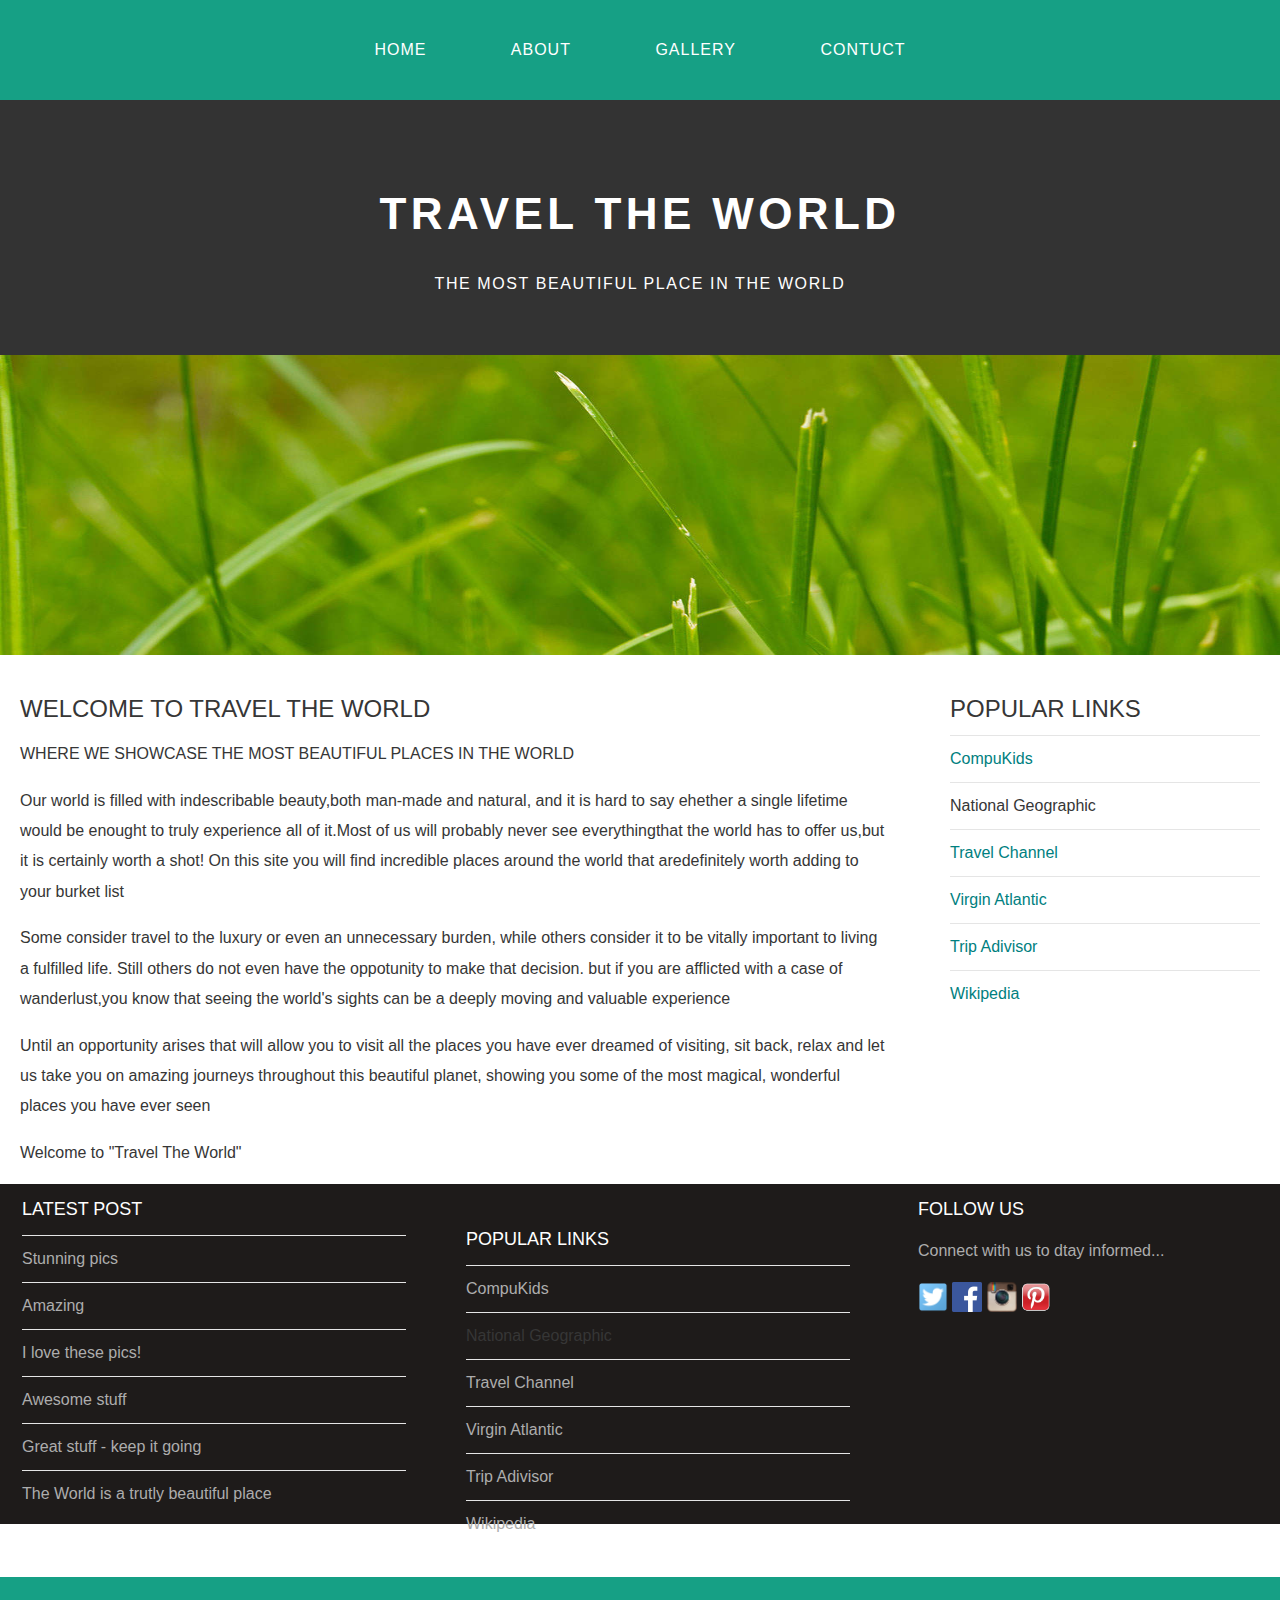
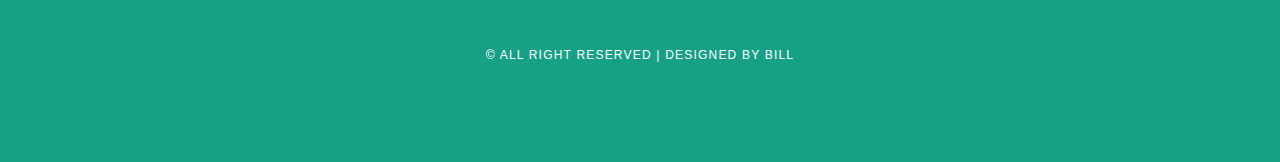
==== index.html @ a5e95226 "submition" ====
<!DOCTYPE html>
<html>
    <head>
          <title>Travel The World</title>
          <link rel="stylesheet" href="style.css"/>
    </head>
    
    <body>
        <div id="menu">
             <ul>
               <li><a href="#">Home</a></li>
               <li><a href="about.html">About</a></li>
               <li><a href="gallery.html">Gallery</a></li>
               <li><a href="contact.html">Contuct</a></li>
            </ul>
        </div>
        
        <div id="header">
             <h1>TRAVEL THE WORLD</h1>
             <p>THE MOST BEAUTIFUL PLACE IN THE WORLD</p>
        </div>
        <div id="banner">
             <img src="images/pic01.jpg"/>
        </div>
        
        <div id="page">
             <div id="content">
                  <h2>Welcome to Travel The World</h2>
                  <p>WHERE WE SHOWCASE THE MOST BEAUTIFUL PLACES IN THE WORLD</p>
                  <P>Our world is filled with indescribable beauty,both man-made and natural, and it is hard to say ehether a single lifetime would be enought to truly experience all of it.Most of us will probably never see everythingthat the world has to offer us,but it is certainly worth a shot! On this site you will find incredible places around the world that aredefinitely worth adding to your burket list</P>
                 <p>Some consider travel to the luxury or even an unnecessary burden, while others consider it to be vitally important to living a fulfilled life. Still others do not even have the oppotunity to make that decision. but if you are afflicted with a case of wanderlust,you know that seeing the world's sights can be a deeply moving and valuable experience</p>
                 <p>Until an opportunity arises that will allow you to visit all the places you have ever dreamed of visiting, sit back, relax and let us take you on amazing journeys throughout this beautiful planet, showing you some of the most magical, wonderful places you have ever seen</p>
                 <p>Welcome to "Travel The World"</p>
            </div>
            <div id="sidebar">
                  <h2>Popular links</h2>
               <ul class="styled">
                   <li><a href="http://www.compukids.me">CompuKids</a></li>
                   <li><a href="http://www.nationalgeographic.com/"></a>National Geographic</li>
                   <li><a href="http://www.travelchannel.com/">Travel Channel</a></li>
                   <li><a href="http://www.virgin-atlantic.com/us/en.html">Virgin Atlantic</a></li>
                   <li><a href="http://www.tripadvisor.com">Trip Adivisor</a></li>
                   <li><a href="https://en.wikipedia.org/wiki/Main_page">Wikipedia</a></li>
                </ul>
            </div>
        </div>
        
        <div id="footer">
            <div id="box1">
                <h2>Latest Post</h2>
                <ul class="styled">
                    <li><a  href="#">Stunning pics</a></li>
                    <li><a href="#">Amazing</a></li>
                    <li><a href="#">I love these pics!</a></li>
                    <li><a href="#">Awesome stuff</a></li>
                    <li><a href="#">Great stuff - keep it going</a></li>
                    <li><a href="#">The World is a trutly beautiful place</a></li>
                </ul>
            </div>
            
            <div id="box2">
                <h2>Popular Links</h2>
                <ul class="styled">
                    <li><a  href="http://www.compukids">CompuKids</a></li>
                    <li><a href="http://www.nationalgeographic.com/"></a>National Geographic</li>
                    <li><a href="http://www.travelchannel.com/">Travel Channel</a></li>
                    <li><a href="http://www.virgin-atlantic.com/us/en.html">Virgin Atlantic</a></li>
                    <li><a href="http://www.tripadvisor.com">Trip Adivisor</a></li>
                    <li><a href="https://en.wikipedia.org/wiki/Main_page">Wikipedia</a></li>
                </ul>
            </div>
            
            <div id="box3">
                <h2>Follow Us</h2>
                <p>Connect with us to dtay informed...</p>
                <a href="#"><img src="images/twitter.png" height="30"/></a>
                <a href="#"><img src="images/facebook.png" height="30"/></a>
                <a href="#"><img src="images/instagram.png" height="30"/></a>
                <a href="#"><img src="images/pinterest.png" height="30"/></a>
            </div>
            
        </div>
        <div id="copyright">
            <p>&copy; All Right Reserved | Designed by Bill</p>
        </div>
    </body>

</html>
---- style.css ----
/* **************************************************************** */
/* Universal styles                                                 */
/* **************************************************************** */
body{
    margin: 0;
    padding: 0;
    background-color: white;
    font-family: 'Raleway', sans-serif;
    font-size: 16px;
    font-weight: 400;
    color: #363636;
}

p{
    line-height: 190%;
}

a{
    text-decoration: none;
    color: teal;
}

/* **************************************************************** */
/* Menu                                                             */
/* **************************************************************** */

#menu{
    background-color: #16a085;
    height: 100px;
}

#menu ul{
    margin: 0;
    padding: 0;
    list-style-type: none;
    text-align: center;
}

#menu li{
    display: inline-block;
}

#menu a{
    letter-spacing: 1px;
    text-decoration: none;
    text-align: center;
    text-transform: uppercase;
    font-size: 16px;
    line-height: 100px;
    color: white;
    
    padding: 0 40px;
    border: none;
    display: block;
}

#menu a:hover{
    background-color: #1abc9c; 
}

/* **************************************************************** */
/* Header                                                           */
/* **************************************************************** */

#header{
    padding: 60px 0px 40px 0;
    background-color: #333333;
    text-align: center;
}

#header h1{
    letter-spacing: 0.1em;
    font-size: 44px;
    color: white;
}

#header p{
    letter-spacing: 0.1em;
    color: white;
}

/* **************************************************************** */
/* Banner                                                           */
/* **************************************************************** */

#banner{
    height: 300px;
}

#banner img{
    width: 100%;
    height: 300px; 
}

/* **************************************************************** */
/* Page                                                             */
/* **************************************************************** */

#page{
    min-height: 400px;
    padding: 20px;
    
}

#page h2{
    margin-bottom: 12px;
    text-transform: uppercase;
    font-weight: 400;
    font-size: #16a085;
}

/* CONTENT */

#content{
    float: left;
    width: 70%;
}

/* SIDEBAR */


#sidebar{
    float: right;
    width: 25%;
}

/* LISTS */

ul.styled{
    margin: 0;
    padding: 0;
    list-style-type: none;
}

ul.styled li{
    border-top: solid 1px #e5e5e5;
    padding: 14px 0px;
}

/* **************************************************************** */
/* footer                                                           */
/* **************************************************************** */

#footer{
    width: 100%;
    height: 340px;
    background-color: #1e1b1a;
    padding-top: 25pxl;
    padding-left: 22px;
    clear: both; 
}

#footer h2{
    font-size: 18px;
    font-weight: 400;
    text-transform: uppercase;
    color: #ffffff;
}

#footer p{
    color: #adadad;
}

#footer a{
    color: #adadad;
}

#box1{
    float: left;
    width: 30%;
    padding-right: 30px;
}

#box2{
    float: left;
    width: 30%;
    padding: 30px;
}

#box3{
    float: right;
    width: 30%;
    padding-left: 30px;
}

/* **************************************************************** */
/* copyright                                                        */
/* **************************************************************** */

#copyright{
    width: 100%;
    height: 130px;
    text-align: center;
    background-color: #16a085;
    padding-top: 55px;
    clear: both;
}

#copyright p{
    font-size: 12px;
    letter-spacing: 0.1em;
    text-transform: uppercase;
    color: #ffffff;
}

/* **************************************************************** */
/* Gallery                                                          */
/* **************************************************************** */

#gallery img{
    width: 120px;
    margin: 12px;
    -moz-transition: -moz-transform 0.5s ease-in;
    -webkit-transition: -webkit-transform 0.5s ease-in;
    -o-transition: -o-transform 0.5s ease-in;
}

#gallery img:hover{
    -moz-transform:scale:(3);
    -webkit-transform: scale(3);
    -o-transform: scale(3);
}
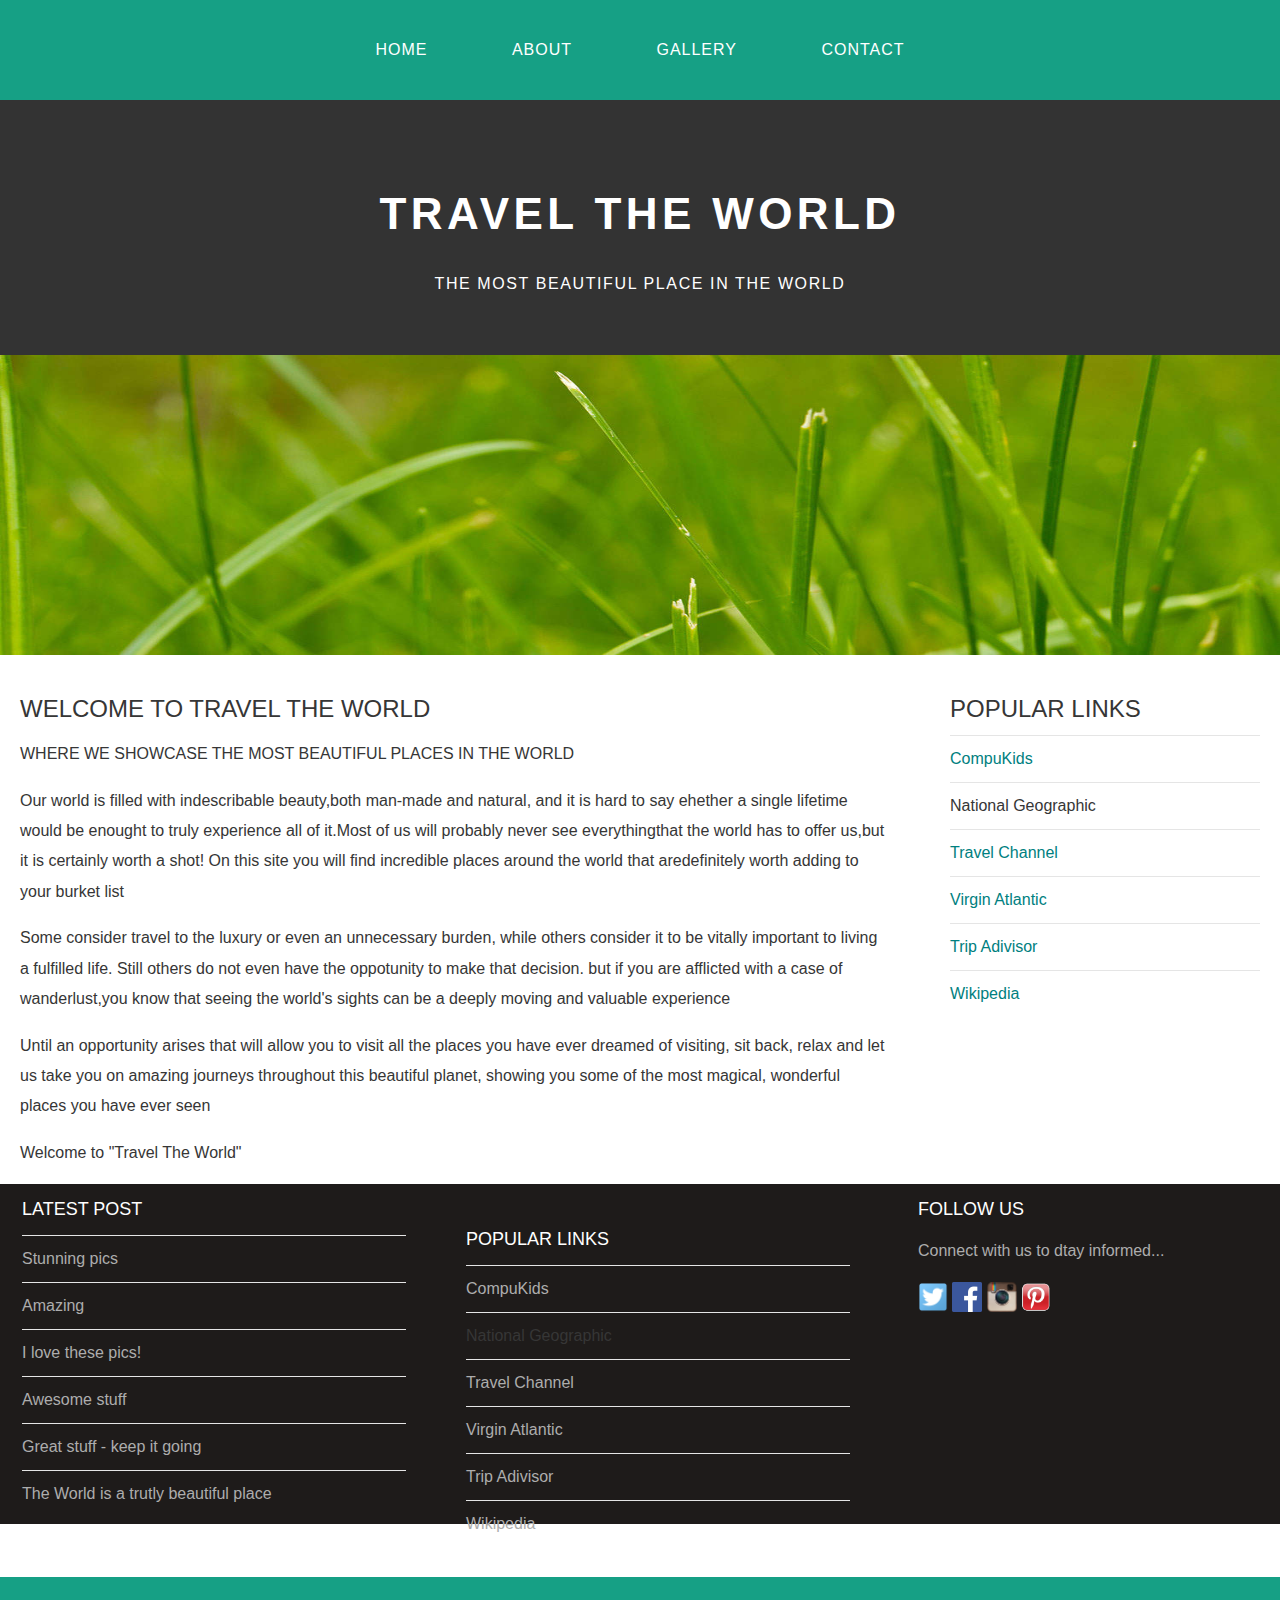
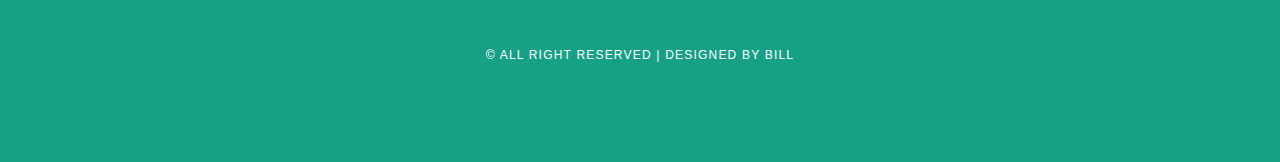
==== commit 9509802a: "sub" ====
--- a/index.html
+++ b/index.html
@@ -11,7 +11,7 @@
                <li><a href="#">Home</a></li>
                <li><a href="about.html">About</a></li>
                <li><a href="gallery.html">Gallery</a></li>
-               <li><a href="contact.html">Contuct</a></li>
+               <li><a href="contact.html">Contact</a></li>
             </ul>
         </div>
         
